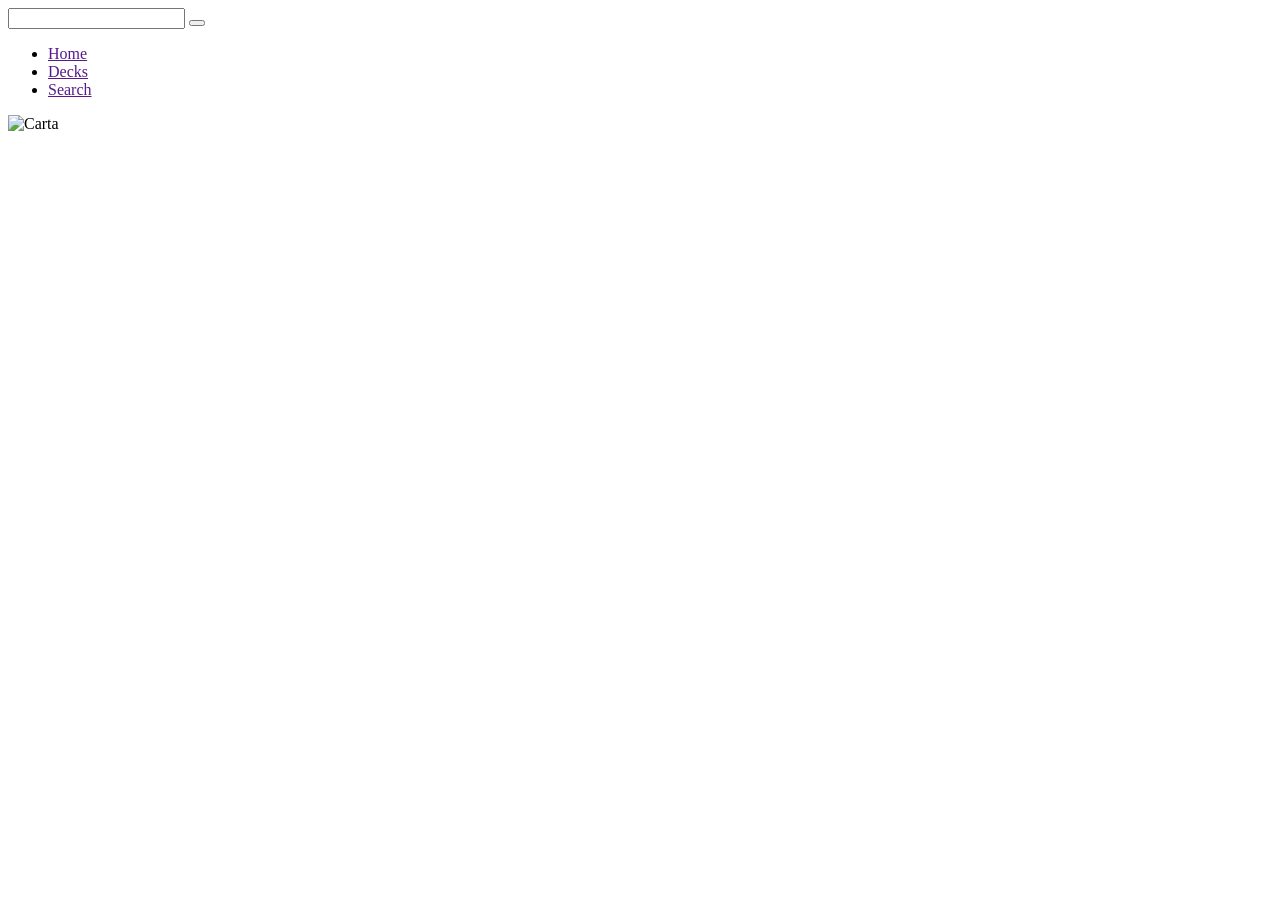
==== src/main/resources/templates/index.html @ 99a0a119 "Starting with the magic api plus some views already done." ====
<!DOCTYPE html>
<html lang="en">
<head>
    <meta charset="UTF-8">
    <title>Deck builder</title>
    <link rel="stylesheet" href="/css/styles.css">
    <link rel="stylesheet" href="https://cdn-uicons.flaticon.com/uicons-regular-rounded/css/uicons-regular-rounded.css">
</head>
<body>
    <div id="container">
        <header>
            <nav>
                <div id="searchBar">
                    <form action="">
                        <input type="text">
                        <button type="submit"><i class="fi fi-rr-search"></i></button>
                    </form>
                </div>

                <ul>
                    <li><a href="">Home</a></li>
                    <li><a href="">Decks</a></li>
                    <li><a href="">Search</a></li>
                </ul>
            </nav>
        </header>

        <article>
            <section th:each="card : ${cards}" class="card">
                <img th:src="${card.imageUrl}" alt="Carta" />
            </section>
        </article>
    </div>
</body>
</html>
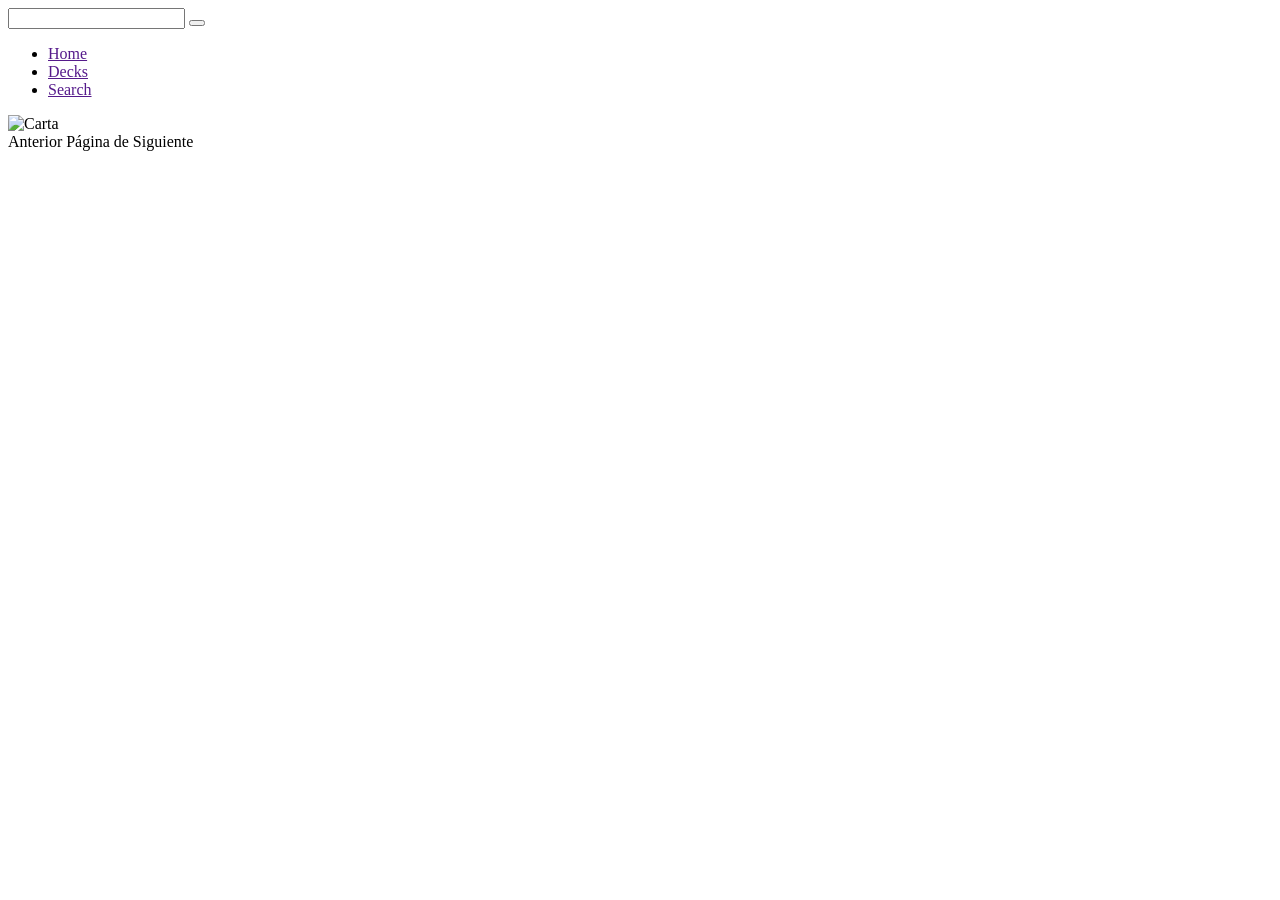
==== commit 1ce714a1: "Added pages on the view for long queries." ====
--- a/src/main/resources/templates/index.html
+++ b/src/main/resources/templates/index.html
@@ -30,6 +30,18 @@
                 <img th:src="${card.imageUrl}" alt="Carta" />
             </section>
         </article>
+
+        <footer id="pagination">
+            <span th:if="${currentPage > 0}">
+                <a th:href="@{'/home/?page=' + ${currentPage - 1}}">Anterior</a>
+            </span>
+
+            <span>Página <span th:text="${currentPage + 1}"></span> de <span th:text="${totalPages}"></span></span>
+
+            <span th:if="${currentPage < totalPages - 1}">
+                <a th:href="@{'/home/?page=' + ${currentPage + 1}}">Siguiente</a>
+            </span>
+        </footer>
     </div>
 </body>
 </html>
